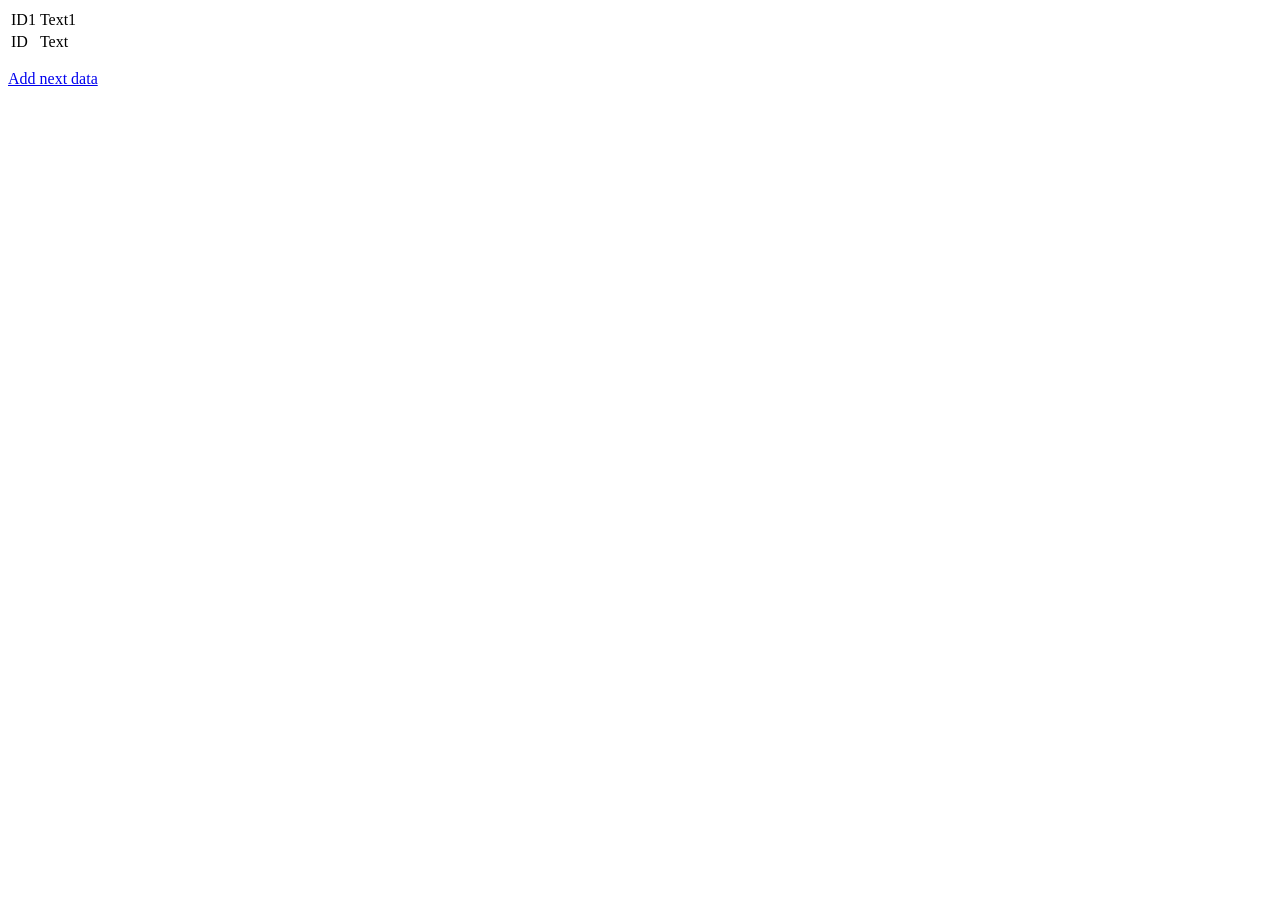
==== src/main/resources/templates/all.html @ efd97b60 "Initial commit" ====
<!DOCTYPE HTML>
<html xmlns:th="http://www.thymeleaf.org">
<head>
    <title>Show all</title>
    <meta http-equiv="Content-Type" content="text/html; charset=UTF-8" />
    <link rel="stylesheet" href="css/table.css">

</head>
<body>

<table>
    <thead>
        <tr>
            <td>ID1</td>
            <td>Text1</td>
        </tr>
    </thead>
    <tbody>
        <tr th:each="simple: ${simpleText}">
            <td th:text="${simple.ID}">ID</td>
            <td th:text="${simple.text}">Text</td>
        </tr>
    </tbody>

</table>
<p><a href="/add">Add next data</a></p>


</body>
</html>
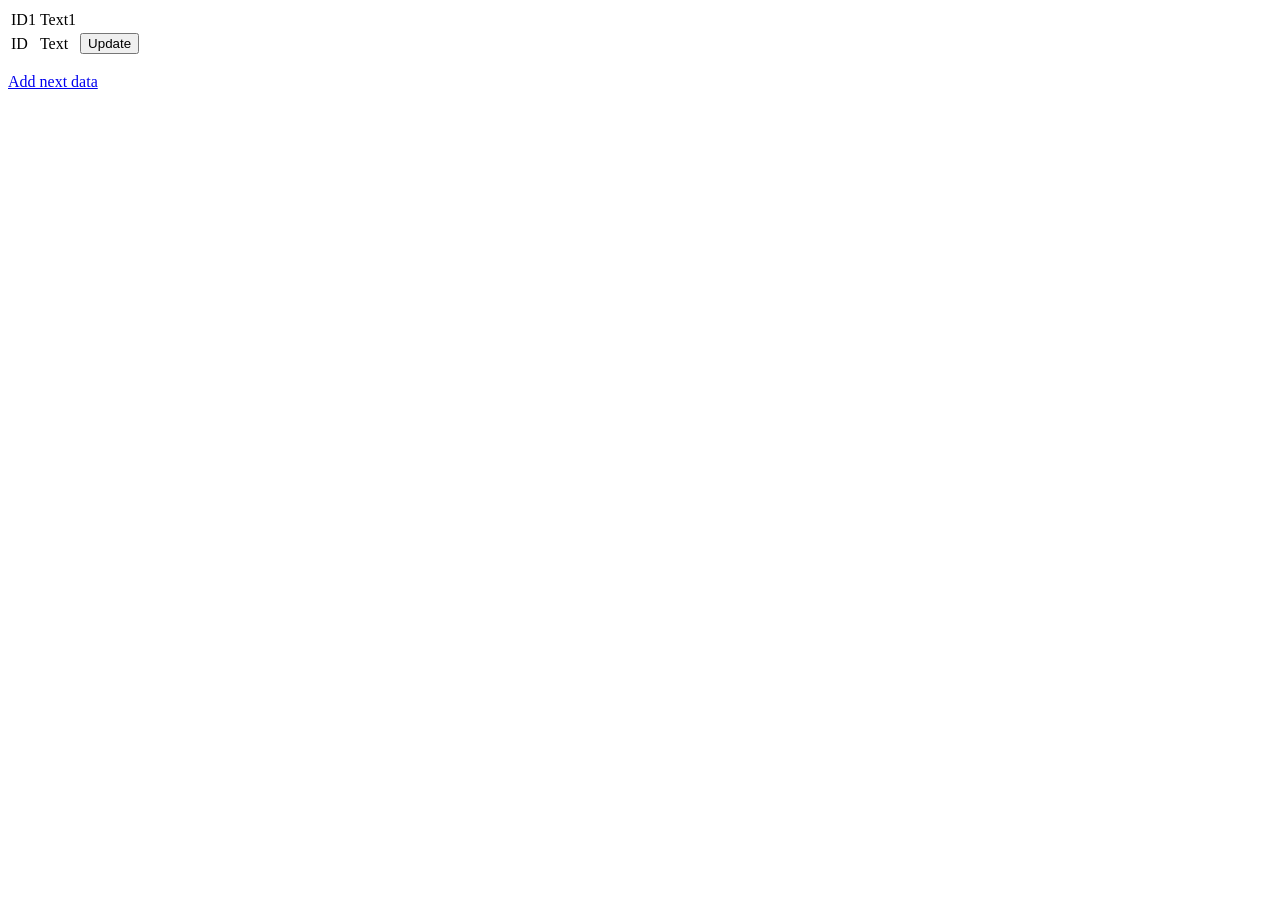
==== commit 2ee01b02: "Update REST api" ====
--- a/src/main/resources/templates/all.html
+++ b/src/main/resources/templates/all.html
@@ -16,15 +16,31 @@
         </tr>
     </thead>
     <tbody>
-        <tr th:each="simple: ${simpleText}">
-            <td th:text="${simple.ID}">ID</td>
-            <td th:text="${simple.text}">Text</td>
-        </tr>
+        <th:block th:each="simple: ${simpleText}">
+            <tr>
+                <td th:text="${simple.ID}">ID</td>
+                <td th:text="${simple.text}">Text</td>
+                <td><button th:onclick="'showI(' + ${simple.ID} + ')'">Update</button></td>
+                <td th:id="${simple.ID}" style="display: none">
+                    <form action="#" th:object="${simpleTextUpdate}" method="post" style="display: block ruby;">
+                        <input type="text" th:field="*{text}">
+                        <input type="number" th:value="*{text}" style="display: none;">
+                        <button type="submit">Submit</button>
+                    </form>
+                </td>
+            </tr>
+        </th:block>
     </tbody>
 
 </table>
 <p><a href="/add">Add next data</a></p>
 
+<script>
+    function showI(id)
+    {
+       document.getElementById(id).style.display = 'table-cell';
+    }
+</script>
 
 </body>
 </html>
